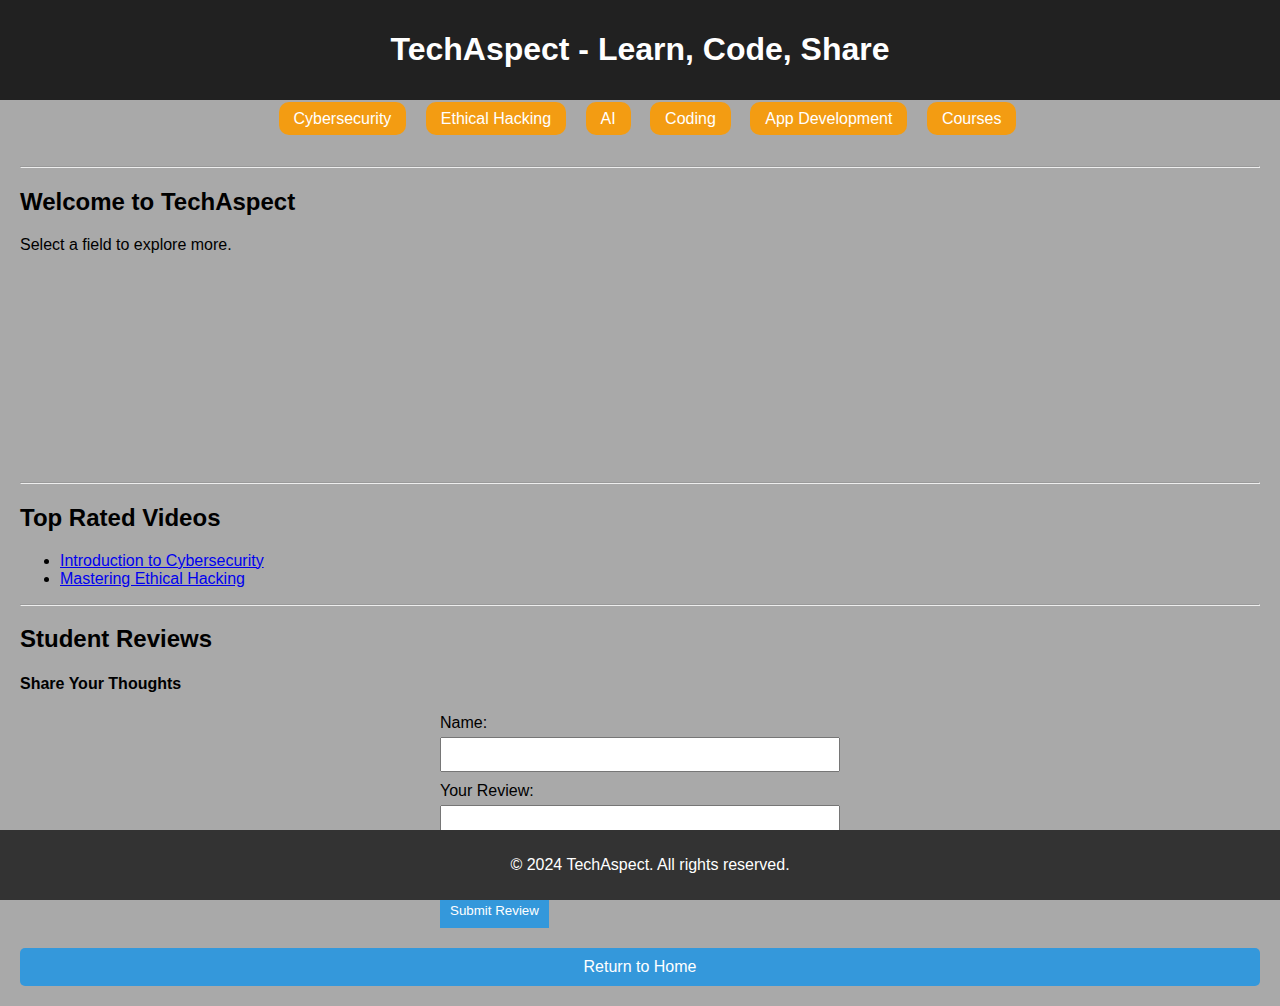
==== index.html @ 93882a1c "Add files via upload" ====
<html>
<head>
    <title>TechAspect</title>
    <link rel="stylesheet" href="styles.css">
</head>
<body>

<header>
    <h1>TechAspect - Learn, Code, Share</h1>
</header>

<nav>
    <ul>
        <li><a href="cybersecurity.html">Cybersecurity</a></li>
        <li><a href="ethical_hacking.html">Ethical Hacking</a></li>
        <li><a href="ai.html">AI</a></li>
        <li><a href="coding.html">Coding</a></li>
        <li><a href="app_development.html">App Development</a></li>
        <li><a href="courses.html">Courses</a></li>
    </ul>
</nav>

<main>
    <hr>
    <section class="welcome-section">
    <h2>Welcome to TechAspect</h2>
    <p>Select a field to explore more.</p>

    <div class="video-skeleton">
        <!-- Replace 'VIDEO_ID' with the actual YouTube video IDs -->
        <iframe width="300" height="200" src="https://www.youtube.com/embed/eKqY-oP1d_Y?si=UZqv4pDDUzp8MzU8" frameborder="0" allowfullscreen></iframe>
        <iframe width="300" height="200" src="https://www.youtube.com/embed/NWnBxQjssvQ?si=91ct0YT8Jo47-kQX" frameborder="0" allowfullscreen></iframe>
        <iframe width="300" height="200" src="https://www.youtube.com/embed/KsXp22QLMv0?si=1UqQnyWBTX_5tU-E" frameborder="0" allowfullscreen></iframe>
    </div>
</section>

<hr>
    <section class="top-rated-section">
        <h2>Top Rated Videos</h2>
        <ul id="topRatedVideos">
            <!-- Top-rated videos will be dynamically added here using JavaScript -->
        </ul>
    </section>
<hr>
    <section class="review-section">
        <h2>Student Reviews</h2>
        <div class="review-form">
            <h4>Share Your Thoughts</h4>
            <form id="reviewForm">
                <label for="name">Name:</label>
                <input type="text" id="name" name="name" required>

                <label for="review">Your Review:</label>
                <textarea id="review" name="review" rows="4" required></textarea>

                <button type="submit">Submit Review</button>
            </form>
        </div>
        <div id="reviews" class="reviews">
            <!-- Student reviews will be dynamically added here using JavaScript -->
        </div>
    </section>

    <a href="index.html" class="return-home">Return to Home</a>
</main>

<footer>
    <p>&copy; 2024 TechAspect. All rights reserved.</p>
</footer>

<script src="script.js"></script>
</body>
</html>
---- styles.css ----
body {
    font-family: 'Arial', sans-serif;
    margin: 0;
    padding: 0;
    background-color: darkgrey; /* Light gray background */
    color: black; /* Dark text color */
}

header {
    background-color: #212121; /* Mat Black */
    color: #fff; /* White text color */
    padding: 10px;
    text-align: center;
}

nav {
    text-align: center;
    padding: 10px;
    border-radius: 10px; /* Rounded borders */
}

nav ul {
    list-style: none;
    padding: 0;
    margin: 0;
}

nav ul li {
    display: inline;
    margin-left: 15px; /* Adjust spacing between navigation items */
}

nav ul li a {
    text-decoration: none;
    color: #fff; /* Default text color */
    padding: 8px 15px; /* Adjust padding for better spacing */
    border-radius: 10px; /* Rounded borders for each item */
    transition: color 0.3s; /* Smooth color transition on hover */
}

/* Assign different background colors to each item */
nav ul li:nth-child(1) a {
    background-color: #f39c12; /* Orange */
}

nav ul li:nth-child(2) a {
    background-color: #f39c12; /* Orange */
}

nav ul li:nth-child(3) a {
    background-color: #f39c12; /* Orange */
}

nav ul li:nth-child(4) a {
    background-color: #f39c12; /* Orange */
}

nav ul li:nth-child(5) a {
    background-color: #f39c12; /* Orange */
}
nav ul li:nth-child(6) a {
    background-color: #f39c12;}

nav ul li a:hover {
    color: #3498db; /* Change color on hover */
}

main {
    padding: 20px;
}

.return-home {
    display: block;
    margin-top: 20px;
    text-align: center;
    text-decoration: none;
    background-color: #3498db; /* Blue button */
    color: #fff; /* White text color */
    padding: 10px;
    border-radius: 5px;
}

/* Add the rest of your styles here */


.video-section,
.post-section,
.community-section {
    background-color: #fff; /* White background for content sections */
    padding: 20px;
    margin-bottom: 20px;
    border-radius: 8px;
    box-shadow: 0 0 10px rgba(0, 0, 0, 0.1); /* Light shadow effect */
}

.review-form,
.reviews {
    margin-top: 20px;
}

.review-form form {
    max-width: 400px;
    margin: 0 auto;
}

.review-form label {
    display: block;
    margin-bottom: 5px;
}

.review-form input,
.review-form textarea {
    width: 100%;
    padding: 8px;
    margin-bottom: 10px;
}

.review-form button {
    background-color: #3498db; /* Blue button */
    color: #fff; /* White text color */
    padding: 10px;
    border: none;
    cursor: pointer;
}


/* Add this to your styles.css */

.video-skeleton {
    display: flex;
    justify-content: space-between;
    margin-top: 20px;
}

.video-placeholder {
    width: 30%; /* Adjust the width as needed */
    height: 150px; /* Adjust the height as needed */
    background-color: #ddd; /* Light gray background */
    border-radius: 8px; /* Rounded corners */
}
footer {
    background-color: #333;
    color: #fff;
    text-align: center;
    padding: 10px;
    position: fixed;
    bottom: 0;
    width: 100%;
}
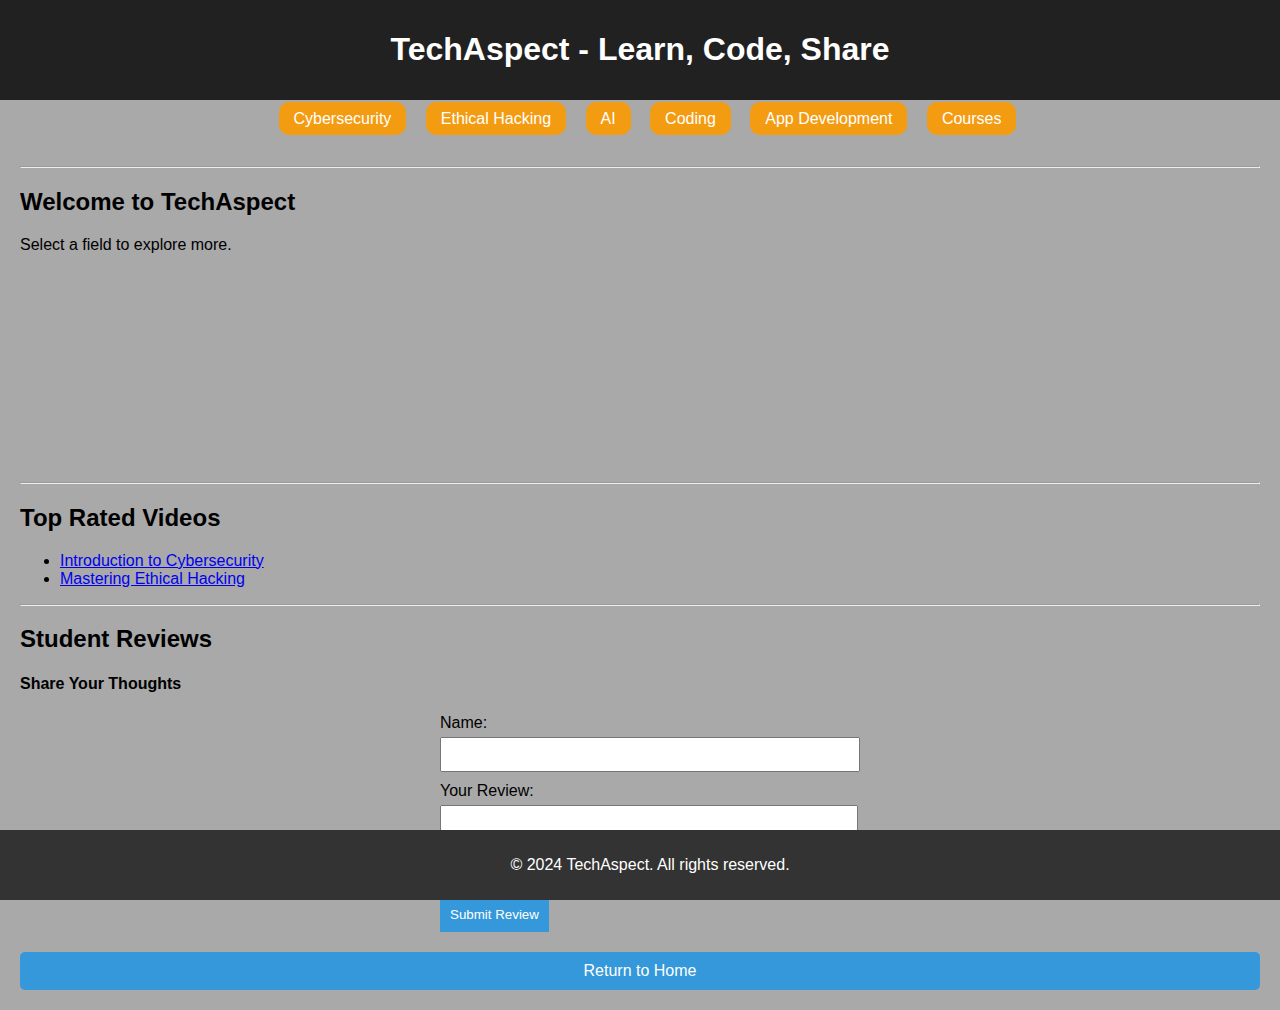
==== commit 49caf5e2: "Update index.html" ====
--- a/index.html
+++ b/index.html
@@ -1,5 +1,8 @@
-<html>
-<head>
+<!DOCTYPE html>
+<html lang="en">
+<head>
+     <meta charset="UTF-8">
+<meta name="viewport" content="width=device-width, initial-scale=1.0">
     <title>TechAspect</title>
     <link rel="stylesheet" href="styles.css">
 </head>
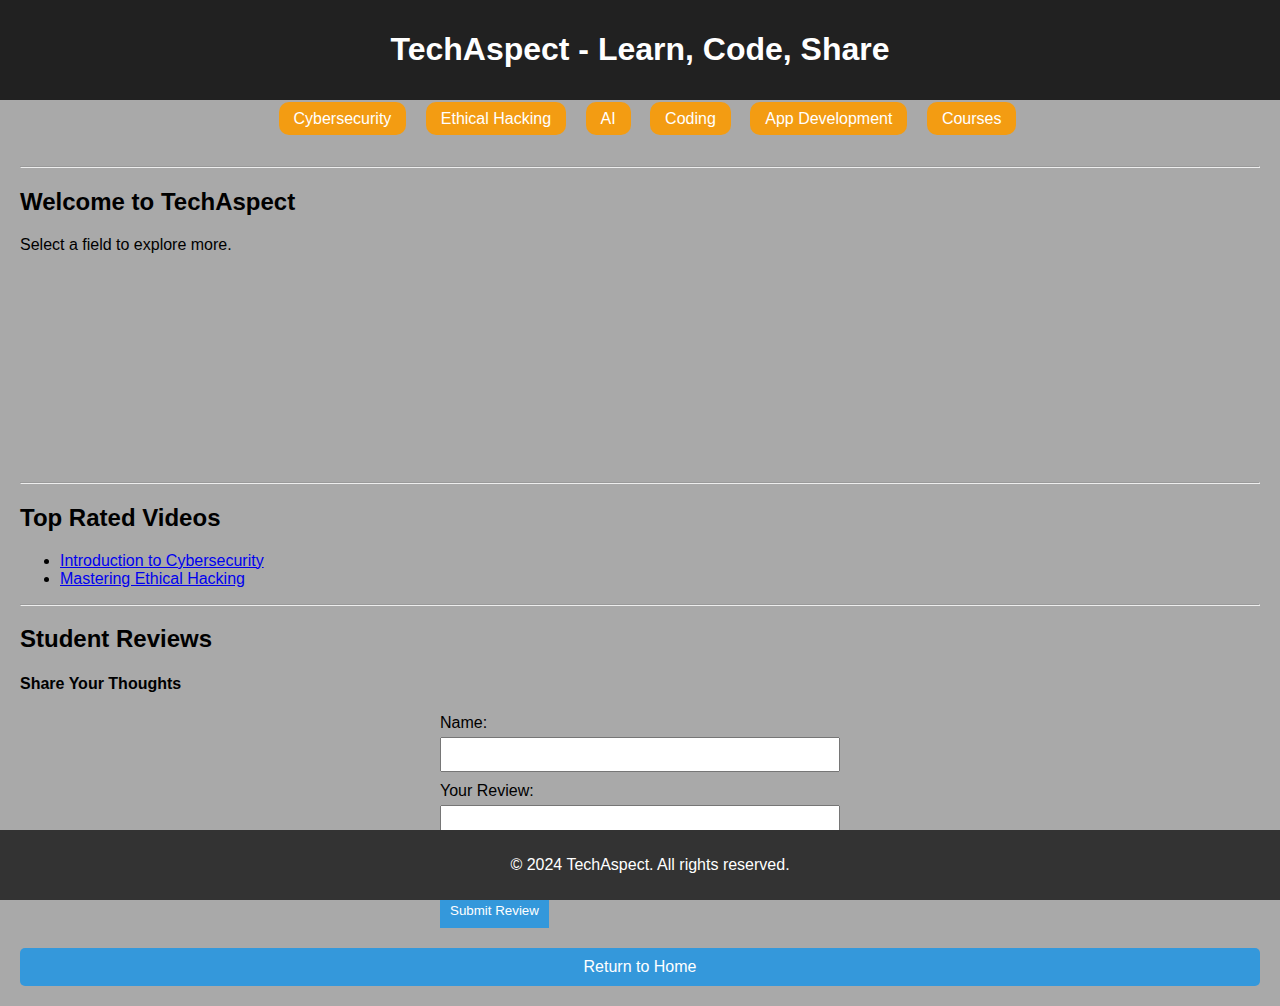
==== commit 00c9758c: "Update index.html" ====
--- a/index.html
+++ b/index.html
@@ -1,5 +1,4 @@
-<!DOCTYPE html>
-<html lang="en">
+<html>
 <head>
      <meta charset="UTF-8">
 <meta name="viewport" content="width=device-width, initial-scale=1.0">
--- a/styles.css
+++ b/styles.css
@@ -146,4 +146,23 @@
     position: fixed;
     bottom: 0;
     width: 100%;
+}
+
+/* Styles for smaller screens (e.g., smartphones) */
+@media screen and (max-width: 600px) {
+  /* Adjust header font size for smaller screens */
+  header h1 {
+    font-size: 24px;
+  }
+
+  /* Adjust navigation menu styles for smaller screens */
+  nav ul {
+    flex-direction: column;
+  }
+
+  /* Adjust video container size for smaller screens */
+  .video-skeleton iframe {
+    width: 100%;
+    height: auto;
+  }
 }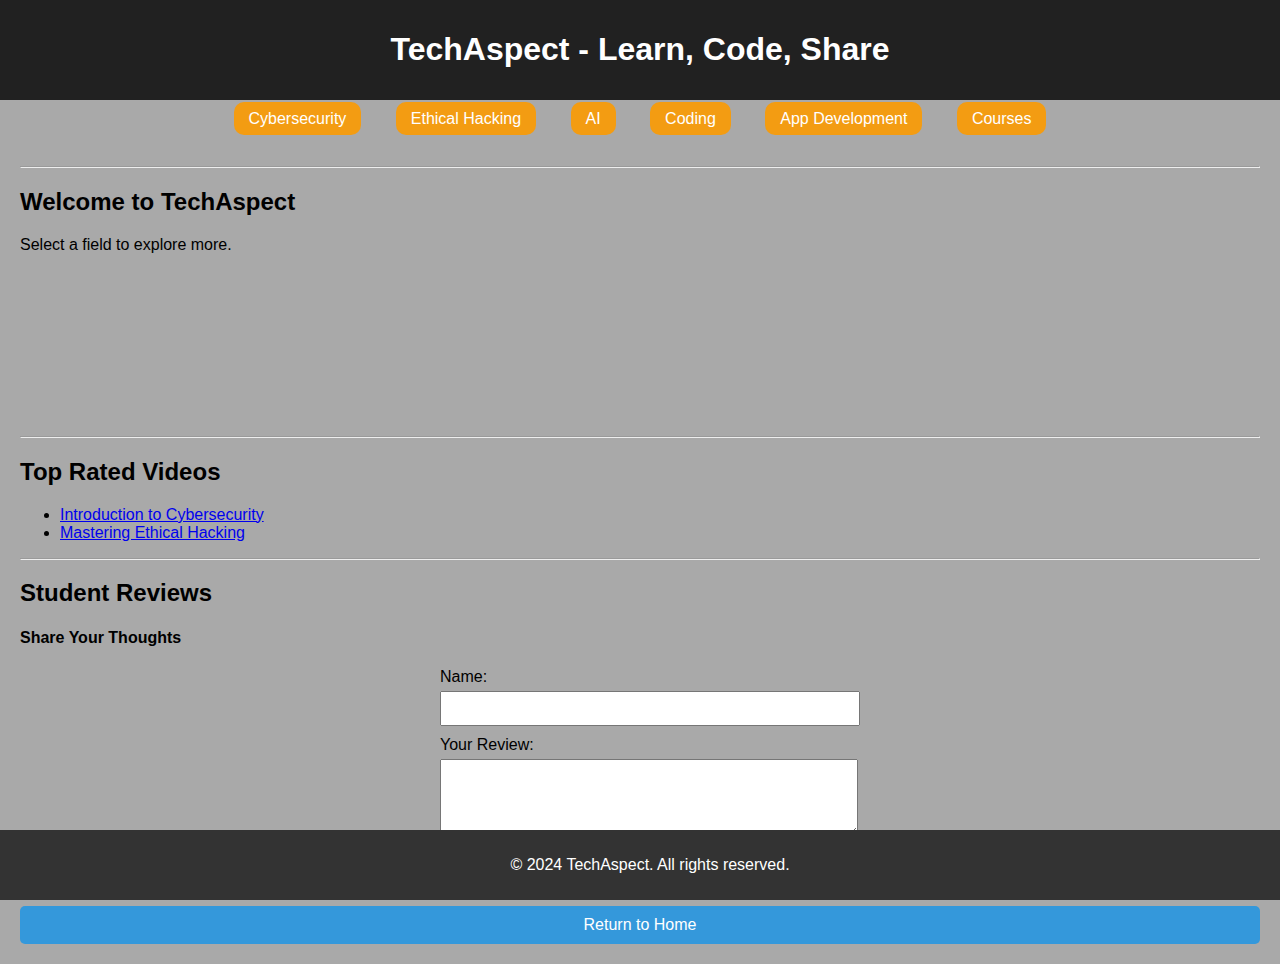
==== commit ccf86932: "Update index.html" ====
--- a/index.html
+++ b/index.html
@@ -1,75 +1,83 @@
-<html>
+<!DOCTYPE html>
+<html lang="en">
 <head>
-     <meta charset="UTF-8">
-<meta name="viewport" content="width=device-width, initial-scale=1.0">
-    <title>TechAspect</title>
-    <link rel="stylesheet" href="styles.css">
-</head>
-<body>
-
-<header>
-    <h1>TechAspect - Learn, Code, Share</h1>
-</header>
-
-<nav>
-    <ul>
-        <li><a href="cybersecurity.html">Cybersecurity</a></li>
-        <li><a href="ethical_hacking.html">Ethical Hacking</a></li>
-        <li><a href="ai.html">AI</a></li>
-        <li><a href="coding.html">Coding</a></li>
-        <li><a href="app_development.html">App Development</a></li>
-        <li><a href="courses.html">Courses</a></li>
-    </ul>
-</nav>
-
-<main>
-    <hr>
-    <section class="welcome-section">
-    <h2>Welcome to TechAspect</h2>
-    <p>Select a field to explore more.</p>
-
-    <div class="video-skeleton">
-        <!-- Replace 'VIDEO_ID' with the actual YouTube video IDs -->
-        <iframe width="300" height="200" src="https://www.youtube.com/embed/eKqY-oP1d_Y?si=UZqv4pDDUzp8MzU8" frameborder="0" allowfullscreen></iframe>
-        <iframe width="300" height="200" src="https://www.youtube.com/embed/NWnBxQjssvQ?si=91ct0YT8Jo47-kQX" frameborder="0" allowfullscreen></iframe>
-        <iframe width="300" height="200" src="https://www.youtube.com/embed/KsXp22QLMv0?si=1UqQnyWBTX_5tU-E" frameborder="0" allowfullscreen></iframe>
-    </div>
-</section>
-
-<hr>
-    <section class="top-rated-section">
-        <h2>Top Rated Videos</h2>
-        <ul id="topRatedVideos">
-            <!-- Top-rated videos will be dynamically added here using JavaScript -->
-        </ul>
-    </section>
-<hr>
-    <section class="review-section">
-        <h2>Student Reviews</h2>
-        <div class="review-form">
-            <h4>Share Your Thoughts</h4>
-            <form id="reviewForm">
-                <label for="name">Name:</label>
-                <input type="text" id="name" name="name" required>
-
-                <label for="review">Your Review:</label>
-                <textarea id="review" name="review" rows="4" required></textarea>
-
-                <button type="submit">Submit Review</button>
-            </form>
-        </div>
-        <div id="reviews" class="reviews">
-            <!-- Student reviews will be dynamically added here using JavaScript -->
-        </div>
-    </section>
-
-    <a href="index.html" class="return-home">Return to Home</a>
-</main>
-
-<footer>
-    <p>&copy; 2024 TechAspect. All rights reserved.</p>
-</footer>
-
-<script src="script.js"></script>
-</body>
-</html>
+    <meta charset="UTF-8">
+    <meta name="viewport" content="width=device-width, initial-scale=1.0">
+    <title>TechAspect</title>
+    <link rel="stylesheet" href="styles.css">
+</head>
+<body>
+
+<header>
+    <h1>TechAspect - Learn, Code, Share</h1>
+</header>
+
+<nav>
+    <ul>
+        <li><a href="cybersecurity.html">Cybersecurity</a></li>
+        <li><a href="ethical_hacking.html">Ethical Hacking</a></li>
+        <li><a href="ai.html">AI</a></li>
+        <li><a href="coding.html">Coding</a></li>
+        <li><a href="app_development.html">App Development</a></li>
+        <li><a href="courses.html">Courses</a></li>
+    </ul>
+</nav>
+
+<main>
+    <hr>
+    <section class="welcome-section">
+        <h2>Welcome to TechAspect</h2>
+        <p>Select a field to explore more.</p>
+
+        <div class="video-skeleton">
+            <!-- Replace 'VIDEO_ID' with the actual YouTube video IDs -->
+            <div class="video-container">
+                <iframe src="https://www.youtube.com/embed/eKqY-oP1d_Y?si=UZqv4pDDUzp8MzU8" frameborder="0" allowfullscreen></iframe>
+            </div>
+            <div class="video-container">
+                <iframe src="https://www.youtube.com/embed/NWnBxQjssvQ?si=91ct0YT8Jo47-kQX" frameborder="0" allowfullscreen></iframe>
+            </div>
+            <div class="video-container">
+                <iframe src="https://www.youtube.com/embed/KsXp22QLMv0?si=1UqQnyWBTX_5tU-E" frameborder="0" allowfullscreen></iframe>
+            </div>
+        </div>
+    </section>
+
+    <hr>
+    <section class="top-rated-section">
+        <h2>Top Rated Videos</h2>
+        <ul id="topRatedVideos">
+            <!-- Top-rated videos will be dynamically added here using JavaScript -->
+        </ul>
+    </section>
+
+    <hr>
+    <section class="review-section">
+        <h2>Student Reviews</h2>
+        <div class="review-form">
+            <h4>Share Your Thoughts</h4>
+            <form id="reviewForm">
+                <label for="name">Name:</label>
+                <input type="text" id="name" name="name" required>
+
+                <label for="review">Your Review:</label>
+                <textarea id="review" name="review" rows="4" required></textarea>
+
+                <button type="submit">Submit Review</button>
+            </form>
+        </div>
+        <div id="reviews" class="reviews">
+            <!-- Student reviews will be dynamically added here using JavaScript -->
+        </div>
+    </section>
+
+    <a href="index.html" class="return-home">Return to Home</a>
+</main>
+
+<footer>
+    <p>&copy; 2024 TechAspect. All rights reserved.</p>
+</footer>
+
+<script src="script.js"></script>
+</body>
+</html>--- a/styles.css
+++ b/styles.css
@@ -25,9 +25,11 @@
     margin: 0;
 }
 
-nav ul li {
-    display: inline;
-    margin-left: 15px; /* Adjust spacing between navigation items */
+nav ul li {
+    display: inline;
+    margin-left: 15px; /* Adjust spacing between navigation items */
+    margin-right: 15px; /* Add margin to the right of each item */
+
 }
 
 nav ul li a {
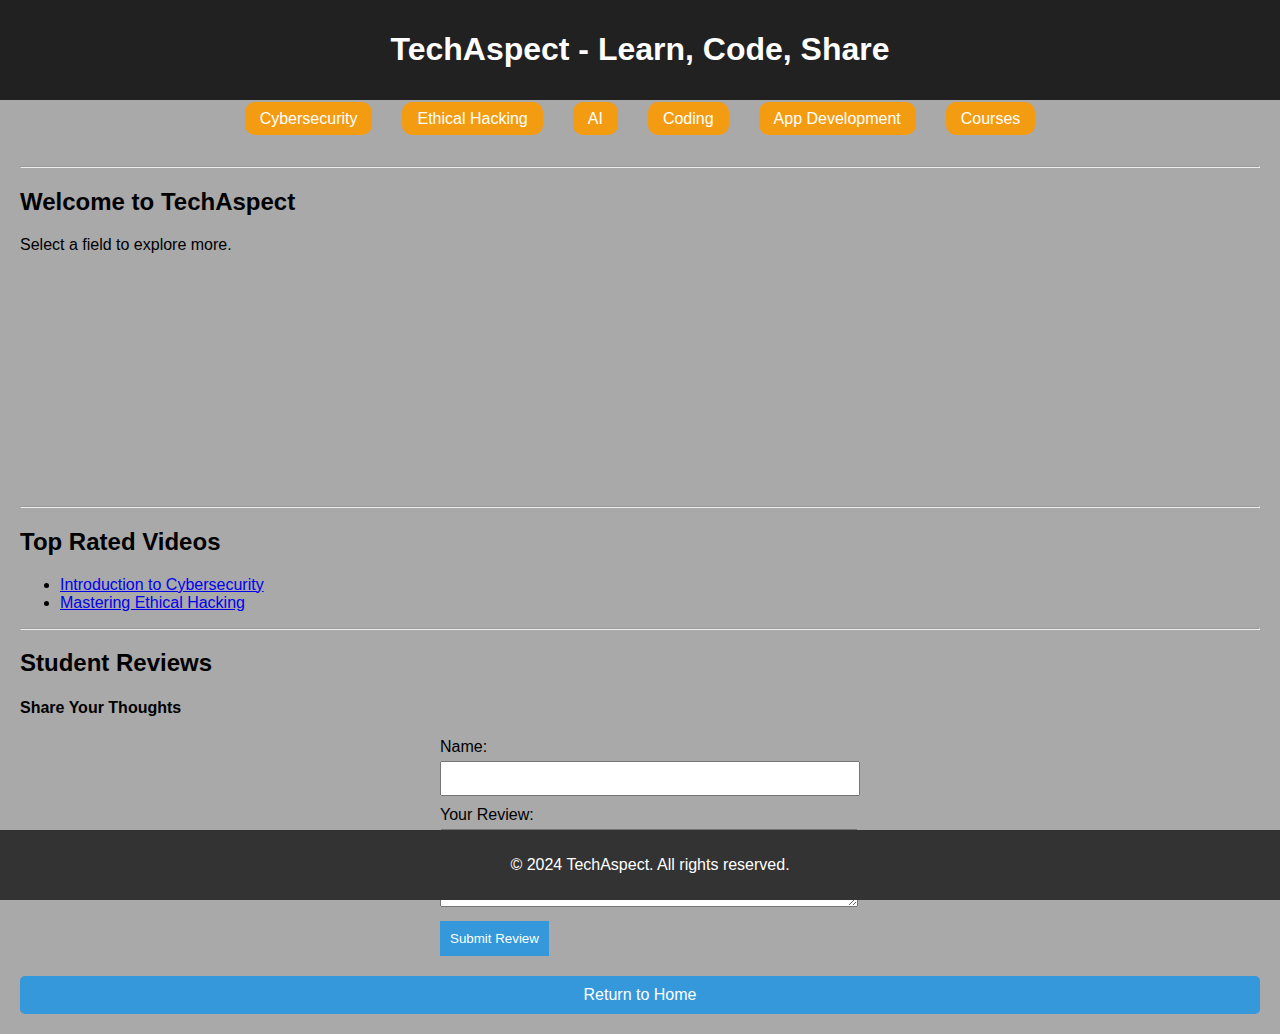
==== commit 8829d11c: "Update index.html" ====
--- a/index.html
+++ b/index.html
@@ -1,3 +1,4 @@
+
 <!DOCTYPE html>
 <html lang="en">
 <head>
@@ -80,4 +81,4 @@
 
 <script src="script.js"></script>
 </body>
-</html>+</html>
--- a/styles.css
+++ b/styles.css
@@ -19,10 +19,16 @@
     border-radius: 10px; /* Rounded borders */
 }
 
-nav ul {
-    list-style: none;
-    padding: 0;
-    margin: 0;
+nav ul {
+    list-style: none;
+    padding: 0;
+    margin: 0;
+    display: flex; /* Change the display property to flex */
+    justify-content: center; /* Horizontally center the items */
+}
+
+nav ul li {
+    margin: 0 10px; /* Adjust the margin between items */
 }
 
 nav ul li {
@@ -167,4 +173,22 @@
     width: 100%;
     height: auto;
   }
+}
+
+/* Add this to your styles.css file */
+.video-skeleton {
+    display: flex;
+    flex-wrap: wrap;
+    justify-content: space-between;
+    margin-top: 20px;
+}
+
+.video-container {
+    width: calc(33.33% - 20px); /* Adjust width of video container to fit 3 videos per row with spacing */
+    margin-bottom: 20px;
+}
+
+.video-container iframe {
+    width: 100%; /* Make iframe responsive */
+    height: 200px; /* Set desired height for videos */
 }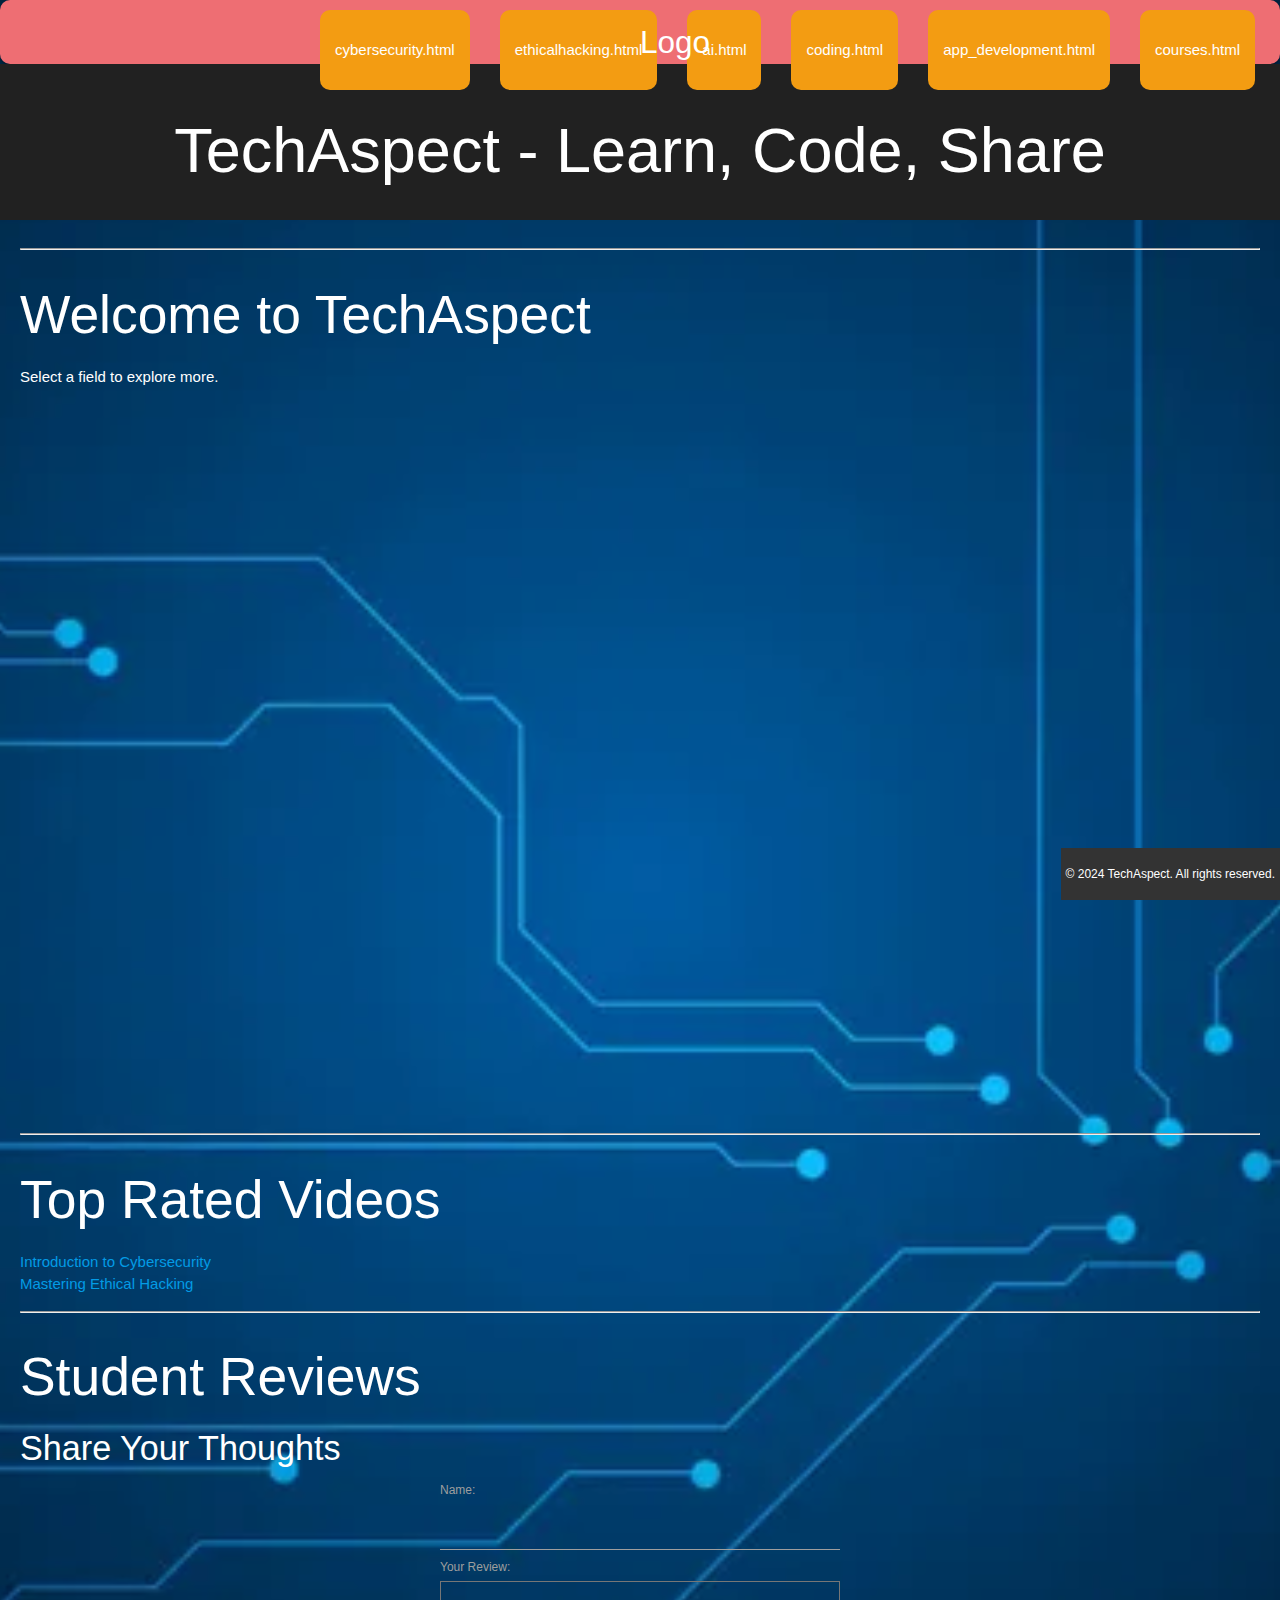
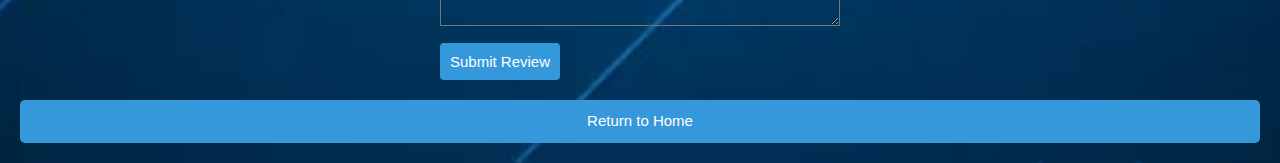
==== commit 5058c140: "Update index.html" ====
--- a/index.html
+++ b/index.html
@@ -1,28 +1,41 @@
-
 <!DOCTYPE html>
 <html lang="en">
 <head>
     <meta charset="UTF-8">
     <meta name="viewport" content="width=device-width, initial-scale=1.0">
     <title>TechAspect</title>
+    <link rel="stylesheet" href="https://cdnjs.cloudflare.com/ajax/libs/materialize/1.0.0/css/materialize.min.css">
     <link rel="stylesheet" href="styles.css">
 </head>
 <body>
 
+<nav>
+    <div class="nav-wrapper">
+      <a href="#" class="brand-logo">Logo</a>
+      <a href="#" data-target="mobile-demo" class="sidenav-trigger"><i class="material-icons">menu</i></a>
+      <ul class="right hide-on-med-and-down">
+          <li><a href="#">cybersecurity.html</a></li>
+    <li><a href="#">ethicalhacking.html</a></li>
+    <li><a href="#">ai.html</a></li>
+    <li><a href="#">coding.html</a></li>
+    <li><a href="#">app_development.html</a></li>
+<li><a href="#">courses.html</a></li>
+      </ul>
+    </div>
+</nav>
+
+<ul class="sidenav" id="mobile-demo">
+   <li><a href="#">cybersecurity.html</a></li>
+    <li><a href="#">ethicalhacking.html</a></li>
+    <li><a href="#">ai.html</a></li>
+    <li><a href="#">coding.html</a></li>
+    <li><a href="#">app_development.html</a></li>
+<li><a href="#">courses.html</a></li>
+</ul>
+
 <header>
     <h1>TechAspect - Learn, Code, Share</h1>
 </header>
-
-<nav>
-    <ul>
-        <li><a href="cybersecurity.html">Cybersecurity</a></li>
-        <li><a href="ethical_hacking.html">Ethical Hacking</a></li>
-        <li><a href="ai.html">AI</a></li>
-        <li><a href="coding.html">Coding</a></li>
-        <li><a href="app_development.html">App Development</a></li>
-        <li><a href="courses.html">Courses</a></li>
-    </ul>
-</nav>
 
 <main>
     <hr>
@@ -80,5 +93,12 @@
 </footer>
 
 <script src="script.js"></script>
+<script src="https://cdnjs.cloudflare.com/ajax/libs/materialize/1.0.0/js/materialize.min.js"></script>
+<script>
+    document.addEventListener('DOMContentLoaded', function() {
+      var elems = document.querySelectorAll('.sidenav');
+      var instances = M.Sidenav.init(elems);
+    });
+</script>
 </body>
-</html>
+</html>--- a/styles.css
+++ b/styles.css
@@ -1,9 +1,13 @@
+
 body {
     font-family: 'Arial', sans-serif;
     margin: 0;
     padding: 0;
-    background-color: darkgrey; /* Light gray background */
-    color: black; /* Dark text color */
+    background-image: url('bg.jpg'); /* Replace 'background.jpg' with the path to your background image */
+    color: white;
+    background-size: cover;
+    background-position: center;
+    overflow-y: scroll;
 }
 
 header {
@@ -19,22 +23,22 @@
     border-radius: 10px; /* Rounded borders */
 }
 
-nav ul {
-    list-style: none;
-    padding: 0;
-    margin: 0;
-    display: flex; /* Change the display property to flex */
-    justify-content: center; /* Horizontally center the items */
-}
-
-nav ul li {
-    margin: 0 10px; /* Adjust the margin between items */
-}
-
-nav ul li {
-    display: inline;
-    margin-left: 15px; /* Adjust spacing between navigation items */
-    margin-right: 15px; /* Add margin to the right of each item */
+nav ul {
+    list-style: none;
+    padding: 0;
+    margin: 0;
+    display: flex; /* Change the display property to flex */
+    justify-content: center; /* Horizontally center the items */
+}
+
+nav ul li {
+    margin: 0 10px; /* Adjust the margin between items */
+}
+
+nav ul li {
+    display: inline;
+    margin-left: 15px; /* Adjust spacing between navigation items */
+    margin-right: 15px; /* Add margin to the right of each item */
 
 }
 
@@ -149,46 +153,142 @@
 footer {
     background-color: #333;
     color: #fff;
-    text-align: center;
-    padding: 10px;
+    text-align: right;
+    padding: 5px;
     position: fixed;
     bottom: 0;
+    right: 0; /* Position at the bottom right */
+   /* Adjust the width as needed */
+    font-size: 12px; /* Adjust the font size as needed */
+}
+
+/* Styles for smaller screens (e.g., smartphones) */
+@media screen and (max-width: 600px) {
+  /* Adjust header font size for smaller screens */
+  header h1 {
+    font-size: 24px;
+  }
+
+  /* Adjust navigation menu styles for smaller screens */
+  nav ul {
+    flex-direction: column;
+  }
+
+  /* Adjust video container size for smaller screens */
+  .video-skeleton iframe {
     width: 100%;
-}
-
-/* Styles for smaller screens (e.g., smartphones) */
-@media screen and (max-width: 600px) {
-  /* Adjust header font size for smaller screens */
-  header h1 {
-    font-size: 24px;
-  }
-
-  /* Adjust navigation menu styles for smaller screens */
-  nav ul {
-    flex-direction: column;
-  }
-
-  /* Adjust video container size for smaller screens */
-  .video-skeleton iframe {
-    width: 100%;
-    height: auto;
-  }
-}
-
-/* Add this to your styles.css file */
-.video-skeleton {
-    display: flex;
-    flex-wrap: wrap;
-    justify-content: space-between;
-    margin-top: 20px;
-}
-
-.video-container {
-    width: calc(33.33% - 20px); /* Adjust width of video container to fit 3 videos per row with spacing */
-    margin-bottom: 20px;
-}
-
-.video-container iframe {
-    width: 100%; /* Make iframe responsive */
-    height: 200px; /* Set desired height for videos */
-}+    height: auto;
+  }
+}
+
+/* Add this to your styles.css file */
+.video-skeleton {
+    display: flex;
+    flex-wrap: wrap;
+    justify-content: space-between;
+    margin-top: 20px;
+}
+
+.video-container {
+    width: calc(33.33% - 20px); /* Adjust width of video container to fit 3 videos per row with spacing */
+    margin-bottom: 20px;
+}
+
+.video-container iframe {
+    width: 100%; /* Make iframe responsive */
+    height: 200px; /* Set desired height for videos */
+}
+.course-description {
+    height: 150px; /* Adjust the height as needed */
+    
+}
+
+.courses {
+    padding: 20px;
+    display: flex;
+    justify-content: space-between;
+}
+
+.course {
+    background-color: rgba(255, 255, 255, 0.8);
+    padding: 20px;
+    width: 45%; /* Adjust width of course cards */
+    border-radius: 8px;
+    box-shadow: 0 0 10px rgba(0, 0, 0, 0.1);
+    margin-bottom: 20px
+}
+
+.course img {
+    width: 100%; /* Make the image fill its container */
+    height: auto; /* Maintain aspect ratio */
+    border-radius: 8px;
+}
+
+.course-details {
+    margin-top: 20px;
+}
+
+.course-details h2 {
+    margin-top: 0;
+}
+
+.course-details p {
+    margin: 5px 0;
+    color: black
+}
+.course-details p.price {
+    font-weight: bold; /* Optionally set font weight for price */
+}
+.course-details p.rating {
+    font-weight: bold; /* Optionally set font weight for price */
+}
+.course-details p.duration {
+    font-weight: bold; /* Optionally set font weight for price */
+}
+button {
+    background-color: #3498db;
+    color: white;
+    padding: 8px 16px;
+    border: none;
+    border-radius: 4px;
+    cursor: pointer;
+}
+
+button:hover {
+    background-color: #2980b9;
+}
+/* Responsive Styles */
+@media screen and (max-width: 600px) {
+    header h1 {
+        font-size: 24px;
+    }
+
+    nav ul {
+        flex-direction: column;
+    }
+
+    .video-skeleton iframe {
+        width: 100%;
+        height: auto;
+    }
+}
+
+@media screen and (max-width: 768px) {
+    nav ul li {
+        margin: 0;
+    }
+
+    nav ul li a {
+        padding: 8px;
+    }
+
+    .video-container {
+        width: calc(50% - 20px);
+    }
+}
+
+@media screen and (max-width: 1024px) {
+    .video-container {
+        width: calc(33.33% - 20px);
+    }
+}
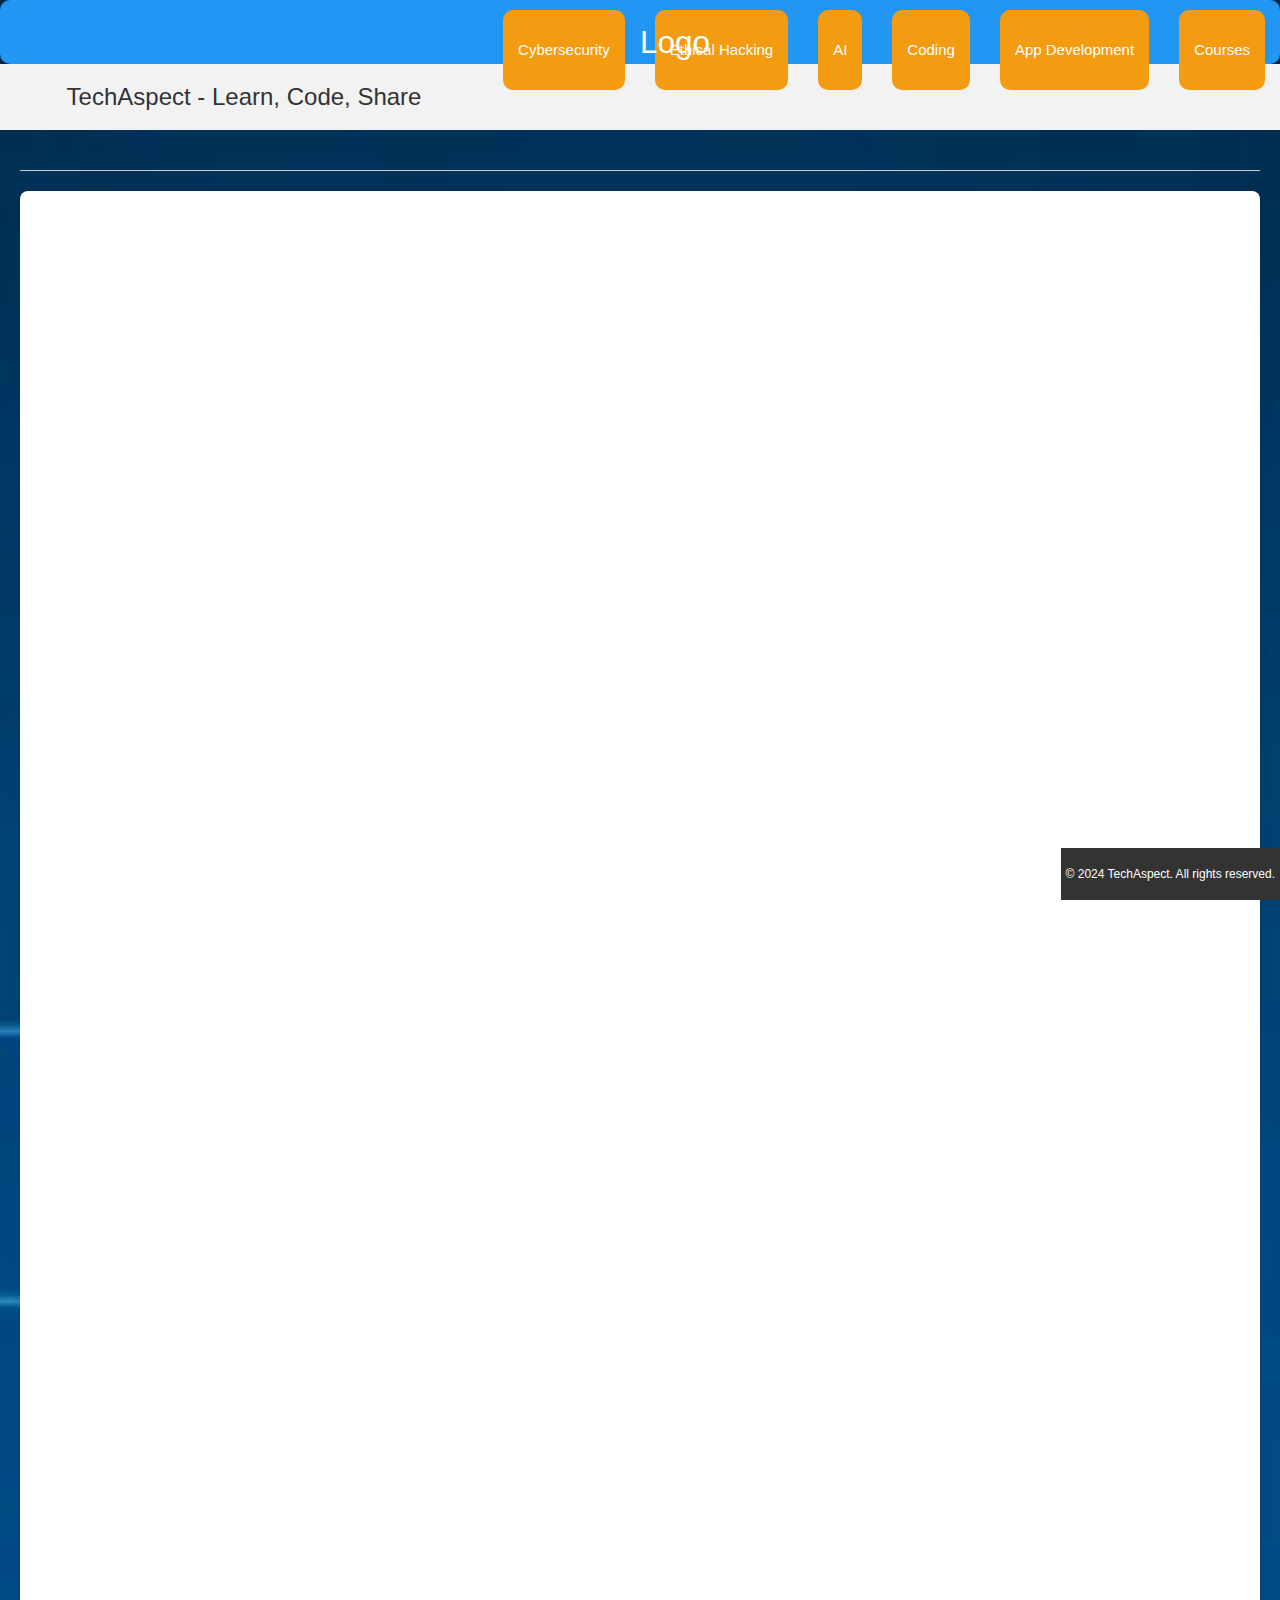
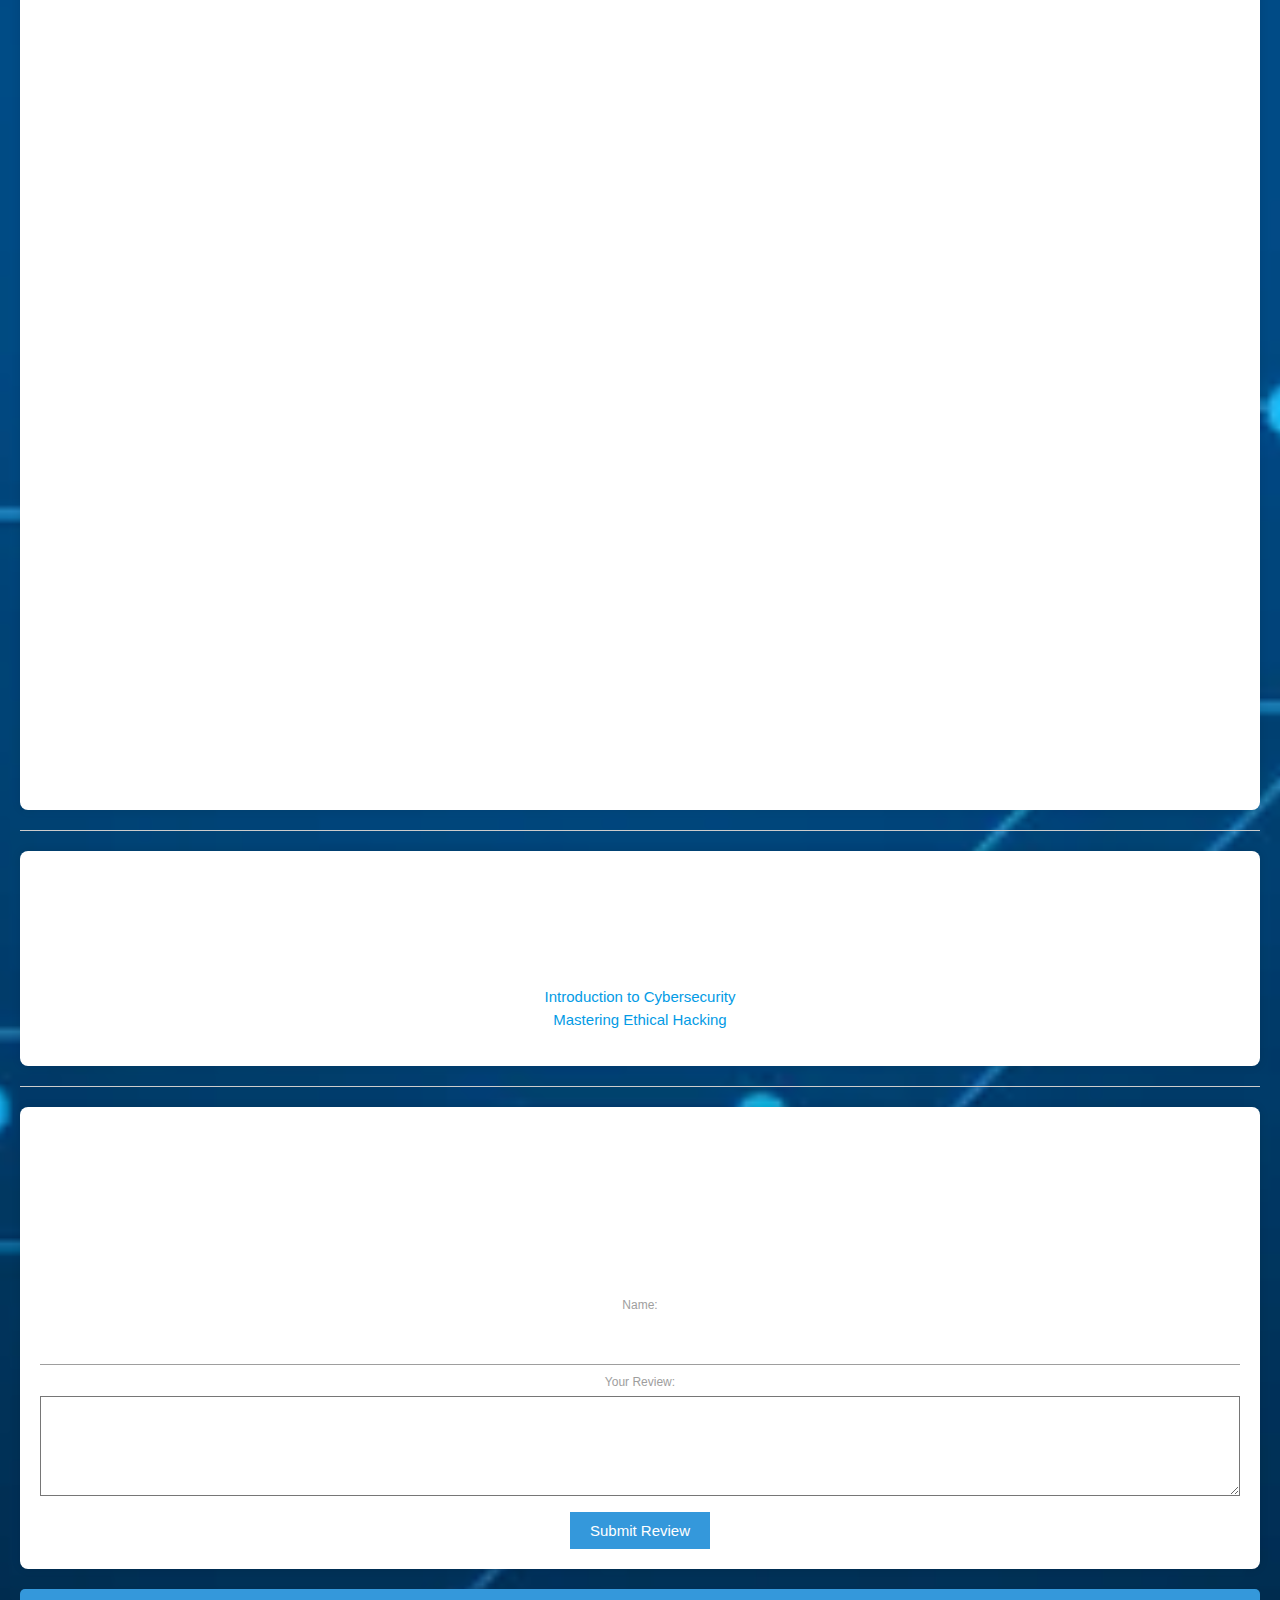
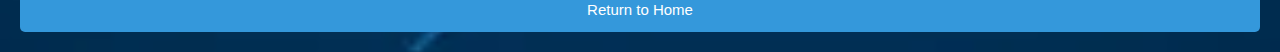
==== commit dd13bd83: "Update index.html" ====
--- a/index.html
+++ b/index.html
@@ -14,13 +14,24 @@
       <a href="#" class="brand-logo">Logo</a>
       <a href="#" data-target="mobile-demo" class="sidenav-trigger"><i class="material-icons">menu</i></a>
       <ul class="right hide-on-med-and-down">
-          <li><a href="#">cybersecurity.html</a></li>
-    <li><a href="#">ethicalhacking.html</a></li>
-    <li><a href="#">ai.html</a></li>
-    <li><a href="#">coding.html</a></li>
-    <li><a href="#">app_development.html</a></li>
-<li><a href="#">courses.html</a></li>
+          <li><a href="cybersecurity.html">Cybersecurity</a></li>
+          <li><a href="ethicalhacking.html">Ethical Hacking</a></li>
+          <li><a href="ai.html">AI</a></li>
+          <li><a href="coding.html">Coding</a></li>
+          <li><a href="app_development.html">App Development</a></li>
+          <li><a href="courses.html">Courses</a></li>
       </ul>
+    </div>
+</nav>
+
+<ul class="sidenav" id="mobile-demo">
+    <li><a href="cybersecurity.html">Cybersecurity</a></li>
+    <li><a href="ethicalhacking.html">Ethical Hacking</a></li>
+    <li><a href="ai.html">AI</a></li>
+    <li><a href="coding.html">Coding</a></li>
+    <li><a href="app_development.html">App Development</a></li>
+    <li><a href="courses.html">Courses</a></li>
+</ul>
     </div>
 </nav>
 
--- a/styles.css
+++ b/styles.css
@@ -1,294 +1,208 @@
-
-body {
-    font-family: 'Arial', sans-serif;
-    margin: 0;
-    padding: 0;
-    background-image: url('bg.jpg'); /* Replace 'background.jpg' with the path to your background image */
-    color: white;
-    background-size: cover;
-    background-position: center;
-    overflow-y: scroll;
-}
-
-header {
-    background-color: #212121; /* Mat Black */
-    color: #fff; /* White text color */
-    padding: 10px;
-    text-align: center;
-}
-
-nav {
-    text-align: center;
-    padding: 10px;
-    border-radius: 10px; /* Rounded borders */
-}
-
-nav ul {
-    list-style: none;
-    padding: 0;
-    margin: 0;
-    display: flex; /* Change the display property to flex */
-    justify-content: center; /* Horizontally center the items */
-}
-
-nav ul li {
-    margin: 0 10px; /* Adjust the margin between items */
-}
-
-nav ul li {
-    display: inline;
-    margin-left: 15px; /* Adjust spacing between navigation items */
-    margin-right: 15px; /* Add margin to the right of each item */
-
-}
-
-nav ul li a {
-    text-decoration: none;
-    color: #fff; /* Default text color */
-    padding: 8px 15px; /* Adjust padding for better spacing */
-    border-radius: 10px; /* Rounded borders for each item */
-    transition: color 0.3s; /* Smooth color transition on hover */
-}
-
-/* Assign different background colors to each item */
-nav ul li:nth-child(1) a {
-    background-color: #f39c12; /* Orange */
-}
-
-nav ul li:nth-child(2) a {
-    background-color: #f39c12; /* Orange */
-}
-
-nav ul li:nth-child(3) a {
-    background-color: #f39c12; /* Orange */
-}
-
-nav ul li:nth-child(4) a {
-    background-color: #f39c12; /* Orange */
-}
-
-nav ul li:nth-child(5) a {
-    background-color: #f39c12; /* Orange */
-}
-nav ul li:nth-child(6) a {
-    background-color: #f39c12;}
-
-nav ul li a:hover {
-    color: #3498db; /* Change color on hover */
-}
-
-main {
-    padding: 20px;
-}
-
-.return-home {
-    display: block;
-    margin-top: 20px;
-    text-align: center;
-    text-decoration: none;
-    background-color: #3498db; /* Blue button */
-    color: #fff; /* White text color */
-    padding: 10px;
-    border-radius: 5px;
-}
-
-/* Add the rest of your styles here */
-
-
-.video-section,
-.post-section,
-.community-section {
-    background-color: #fff; /* White background for content sections */
-    padding: 20px;
-    margin-bottom: 20px;
-    border-radius: 8px;
-    box-shadow: 0 0 10px rgba(0, 0, 0, 0.1); /* Light shadow effect */
-}
-
-.review-form,
-.reviews {
-    margin-top: 20px;
-}
-
-.review-form form {
-    max-width: 400px;
-    margin: 0 auto;
-}
-
-.review-form label {
-    display: block;
-    margin-bottom: 5px;
-}
-
-.review-form input,
-.review-form textarea {
-    width: 100%;
-    padding: 8px;
-    margin-bottom: 10px;
-}
-
-.review-form button {
-    background-color: #3498db; /* Blue button */
-    color: #fff; /* White text color */
-    padding: 10px;
-    border: none;
-    cursor: pointer;
-}
-
-
-/* Add this to your styles.css */
-
-.video-skeleton {
-    display: flex;
-    justify-content: space-between;
-    margin-top: 20px;
-}
-
-.video-placeholder {
-    width: 30%; /* Adjust the width as needed */
-    height: 150px; /* Adjust the height as needed */
-    background-color: #ddd; /* Light gray background */
-    border-radius: 8px; /* Rounded corners */
-}
-footer {
-    background-color: #333;
-    color: #fff;
-    text-align: right;
-    padding: 5px;
-    position: fixed;
-    bottom: 0;
-    right: 0; /* Position at the bottom right */
-   /* Adjust the width as needed */
-    font-size: 12px; /* Adjust the font size as needed */
-}
-
-/* Styles for smaller screens (e.g., smartphones) */
-@media screen and (max-width: 600px) {
-  /* Adjust header font size for smaller screens */
-  header h1 {
-    font-size: 24px;
-  }
-
-  /* Adjust navigation menu styles for smaller screens */
-  nav ul {
-    flex-direction: column;
-  }
-
-  /* Adjust video container size for smaller screens */
-  .video-skeleton iframe {
-    width: 100%;
-    height: auto;
-  }
-}
-
-/* Add this to your styles.css file */
-.video-skeleton {
-    display: flex;
-    flex-wrap: wrap;
-    justify-content: space-between;
-    margin-top: 20px;
-}
-
-.video-container {
-    width: calc(33.33% - 20px); /* Adjust width of video container to fit 3 videos per row with spacing */
-    margin-bottom: 20px;
-}
-
-.video-container iframe {
-    width: 100%; /* Make iframe responsive */
-    height: 200px; /* Set desired height for videos */
-}
-.course-description {
-    height: 150px; /* Adjust the height as needed */
-    
-}
-
-.courses {
-    padding: 20px;
-    display: flex;
-    justify-content: space-between;
-}
-
-.course {
-    background-color: rgba(255, 255, 255, 0.8);
-    padding: 20px;
-    width: 45%; /* Adjust width of course cards */
-    border-radius: 8px;
-    box-shadow: 0 0 10px rgba(0, 0, 0, 0.1);
-    margin-bottom: 20px
-}
-
-.course img {
-    width: 100%; /* Make the image fill its container */
-    height: auto; /* Maintain aspect ratio */
-    border-radius: 8px;
-}
-
-.course-details {
-    margin-top: 20px;
-}
-
-.course-details h2 {
-    margin-top: 0;
-}
-
-.course-details p {
-    margin: 5px 0;
-    color: black
-}
-.course-details p.price {
-    font-weight: bold; /* Optionally set font weight for price */
-}
-.course-details p.rating {
-    font-weight: bold; /* Optionally set font weight for price */
-}
-.course-details p.duration {
-    font-weight: bold; /* Optionally set font weight for price */
-}
-button {
-    background-color: #3498db;
-    color: white;
-    padding: 8px 16px;
-    border: none;
-    border-radius: 4px;
-    cursor: pointer;
-}
-
-button:hover {
-    background-color: #2980b9;
-}
-/* Responsive Styles */
-@media screen and (max-width: 600px) {
-    header h1 {
-        font-size: 24px;
-    }
-
-    nav ul {
-        flex-direction: column;
-    }
-
-    .video-skeleton iframe {
-        width: 100%;
-        height: auto;
-    }
-}
-
-@media screen and (max-width: 768px) {
-    nav ul li {
-        margin: 0;
-    }
-
-    nav ul li a {
-        padding: 8px;
-    }
-
-    .video-container {
-        width: calc(50% - 20px);
-    }
-}
-
-@media screen and (max-width: 1024px) {
-    .video-container {
-        width: calc(33.33% - 20px);
-    }
-}
+/* Global styles */
+body {
+    font-family: 'Arial', sans-serif;
+    margin: 0;
+    padding: 0;
+    background-image: url('bg.jpg'); /* Replace 'background.jpg' with the path to your background image */
+    color: white;
+    background-size: cover;
+    background-position: center;
+    overflow-y: scroll;
+}
+
+a {
+    text-decoration: none;
+}
+
+/* Navigation bar styles */
+nav {
+    background-color: #2196F3;
+    color: white;
+    text-align: center;
+    padding: 10px 0;
+    border-radius: 10px; /* Rounded borders */
+}
+
+nav ul {
+    list-style: none;
+    padding: 0;
+    margin: 0;
+    display: flex; /* Change the display property to flex */
+    justify-content: center; /* Horizontally center the items */
+}
+
+nav ul li {
+    margin: 0 10px; /* Adjust the margin between items */
+    display: inline;
+    margin-left: 15px; /* Adjust spacing between navigation items */
+    margin-right: 15px; /* Add margin to the right of each item */
+}
+
+nav ul li a {
+    text-decoration: none;
+    color: #fff; /* Default text color */
+    padding: 8px 15px; /* Adjust padding for better spacing */
+    border-radius: 10px; /* Rounded borders for each item */
+    transition: color 0.3s; /* Smooth color transition on hover */
+}
+
+/* Assign different background colors to each item */
+nav ul li:nth-child(1) a {
+    background-color: #f39c12; /* Orange */
+}
+
+nav ul li:nth-child(2) a {
+    background-color: #f39c12; /* Orange */
+}
+
+nav ul li:nth-child(3) a {
+    background-color: #f39c12; /* Orange */
+}
+
+nav ul li:nth-child(4) a {
+    background-color: #f39c12; /* Orange */
+}
+
+nav ul li:nth-child(5) a {
+    background-color: #f39c12; /* Orange */
+}
+
+nav ul li:nth-child(6) a {
+    background-color: #f39c12;
+}
+
+nav ul li a:hover {
+    color: #3498db; /* Change color on hover */
+}
+
+/* Main content styles */
+header {
+    text-align: center;
+    background-color: #f2f2f2;
+    padding: 20px 0;
+}
+
+h1 {
+    margin: 0;
+    font-size: 24px;
+    color: #333;
+}
+
+main {
+    padding: 20px;
+}
+
+hr {
+    border: 0;
+    height: 1px;
+    background: #ccc;
+    margin: 20px 0;
+}
+
+.welcome-section,
+.top-rated-section,
+.review-section {
+    text-align: center;
+    background-color: #fff; /* White background for content sections */
+    padding: 20px;
+    margin-bottom: 20px;
+    border-radius: 8px;
+    box-shadow: 0 0 10px rgba(0, 0, 0, 0.1); /* Light shadow effect */
+}
+
+.review-form {
+    margin-top: 20px;
+}
+
+.review-form label {
+    display: block;
+    margin-bottom: 5px;
+}
+
+.review-form textarea {
+    width: 100%;
+    height: 100px;
+    margin-bottom: 10px;
+}
+
+.review-form button {
+    background-color: #3498db; /* Blue button */
+    color: #fff; /* White text color */
+    padding: 10px 20px;
+    border: none;
+    cursor: pointer;
+}
+
+.review-form button:hover {
+    background-color: #2980b9;
+}
+
+.reviews {
+    display: flex;
+    flex-wrap: wrap;
+    justify-content: center;
+    gap: 20px;
+}
+
+.return-home {
+    display: block;
+    text-align: center;
+    margin-top: 20px;
+    text-decoration: none;
+    background-color: #3498db; /* Blue button */
+    color: #fff; /* White text color */
+    padding: 10px;
+    border-radius: 5px;
+}
+
+footer {
+    text-align: center;
+    background-color: #333;
+    color: #fff;
+    padding: 5px;
+    position: fixed;
+    bottom: 0;
+    right: 0; /* Position at the bottom right */
+    font-size: 12px; /* Adjust the font size as needed */
+}
+
+/* Responsive Styles */
+@media screen and (max-width: 600px) {
+    header h1 {
+        font-size: 24px;
+    }
+
+    nav ul {
+        flex-direction: column;
+    }
+
+    .welcome-section,
+    .top-rated-section,
+    .review-section {
+        padding: 10px;
+    }
+
+    .reviews {
+        gap: 10px;
+    }
+}
+
+@media screen and (max-width: 768px) {
+    nav ul li {
+        margin: 0;
+    }
+
+    nav ul li a {
+        padding: 8px;
+    }
+}
+
+@media screen and (max-width: 1024px) {
+    nav ul li {
+        margin: 0;
+    }
+
+    nav ul li a {
+        padding: 8px;
+    }
+}